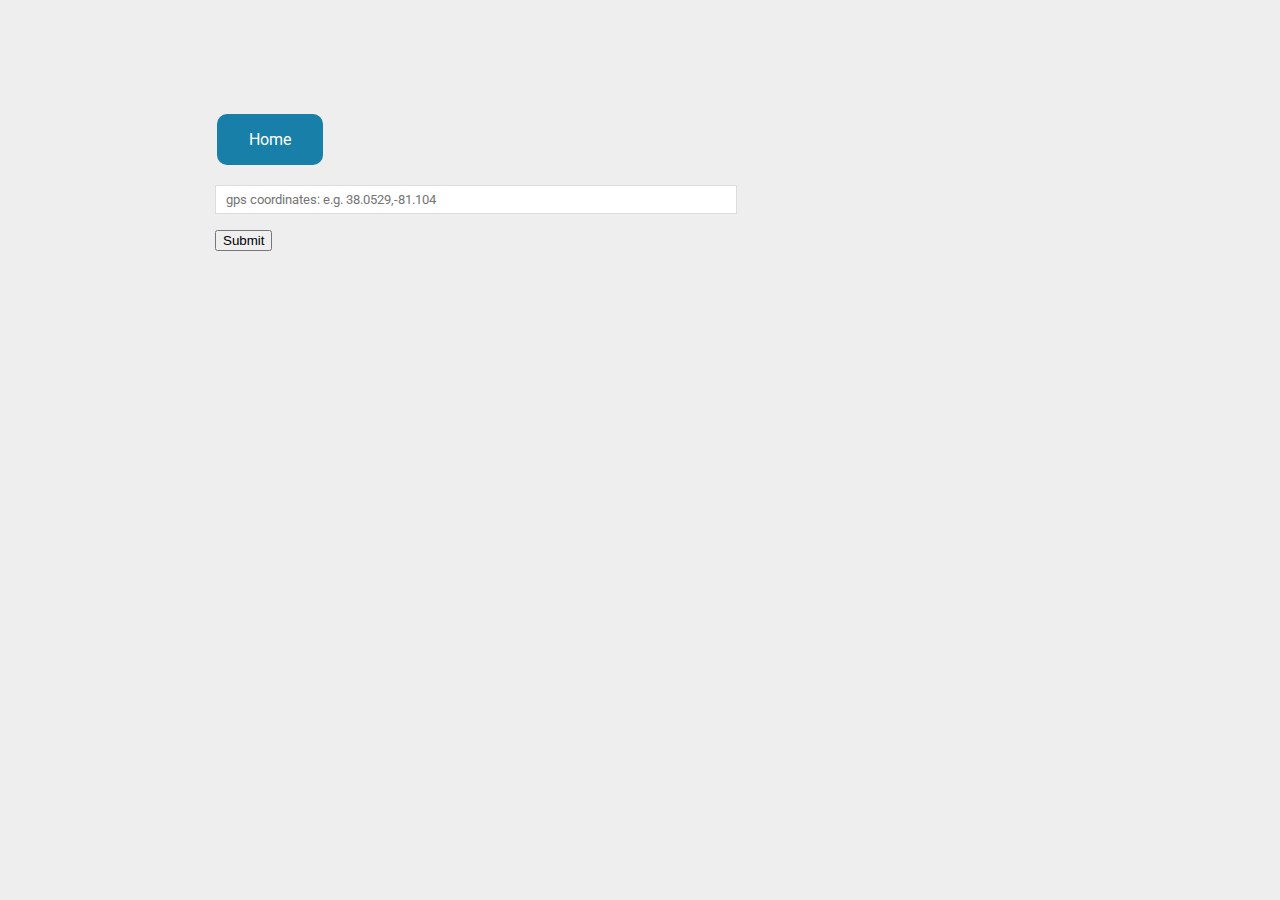
==== new.html @ 82a13381 "initial commit of all files" ====
<!DOCTYPE html>
<html lang="en">
  <head>
    <meta charset="UTF-8">
    <meta name="viewport" content="width=device-width, initial-scale=1.0">
    <meta http-equiv="X-UA-Compatible" content="ie=edge">
    <title>Simple Weather | New Location</title>
    <link rel="stylesheet" href="style.css">
  </head>
  <body>
    <nav>
        <a href="/">Home</a>
    </nav>
    <form>
      <input type="text" name="gps" required placeholder="gps coordinates: e.g. 38.0529,-81.104">
      <button>Submit</button>
    </form>
    <div class="weather"></div>
	<script type="module" src="js/new.js"></script>
  </body>
</html>
---- style.css ----
@import url('https://fonts.googleapis.com/css2?family=Roboto:wght@300;400;500;700&display=swap');

/* base styles */
body {
  background: #eee;
  font-family: 'Roboto';
  color: #444;
  max-width: 850px;
  margin: 100px auto;
  padding: 10px;
}
nav {
  display: flex;
  justify-content: space-between;
}
nav h1 {
  margin: 0;
}
nav a, .button {
  background-color: #187fa8;
  border: none;
  border-radius: 10px;
  color: white;
  padding: 16px 32px;
  text-align: center;
  text-decoration: none;
  display: inline-block;
  font-size: 16px;
  margin: 4px 2px;
  transition-duration: 0.4s;
  cursor: pointer;
}
form {
  max-width: 500px;
}
input, textarea {
  display: block;
  margin: 16px 0;
  padding: 6px 10px;
  width: 100%;
  border: 1px solid #ddd;
  font-family: 'Roboto';
}
textarea {
  min-height:200px;
}
.button:hover, nav a:hover {
  background-color: #3badda;
  color: white;
  box-shadow: 0 12px 16px 0 rgba(0,0,0,0.24), 0 17px 50px 0 rgba(0,0,0,0.19);
}
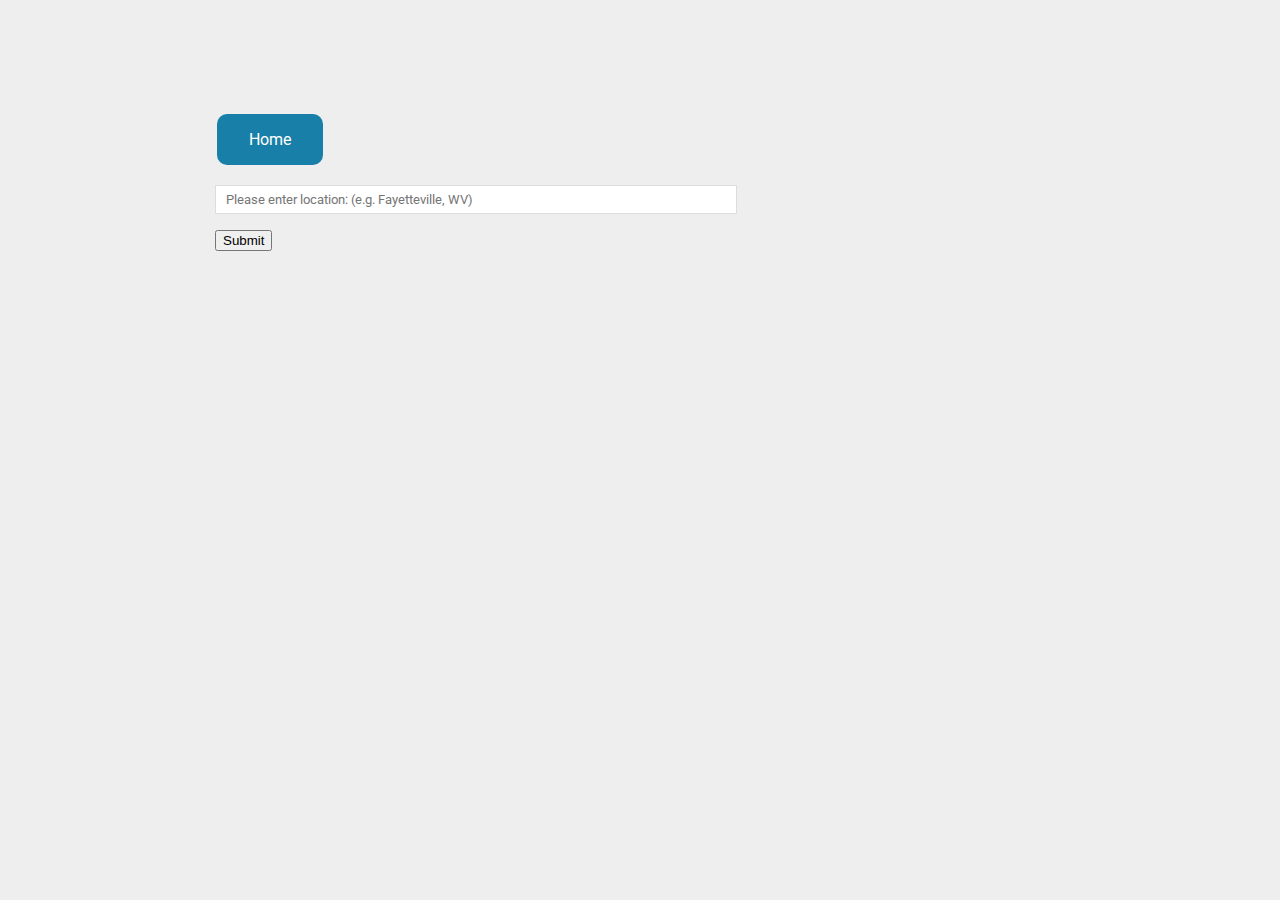
==== commit af107904: "fixed geocode function. updated new.js to take address instead of gps" ====
--- a/new.html
+++ b/new.html
@@ -12,7 +12,7 @@
         <a href="/">Home</a>
     </nav>
     <form>
-      <input type="text" name="gps" required placeholder="gps coordinates: e.g. 38.0529,-81.104">
+      <input type="text" name="gps" required placeholder="Please enter location: (e.g. Fayetteville, WV)">
       <button>Submit</button>
     </form>
     <div class="weather"></div>
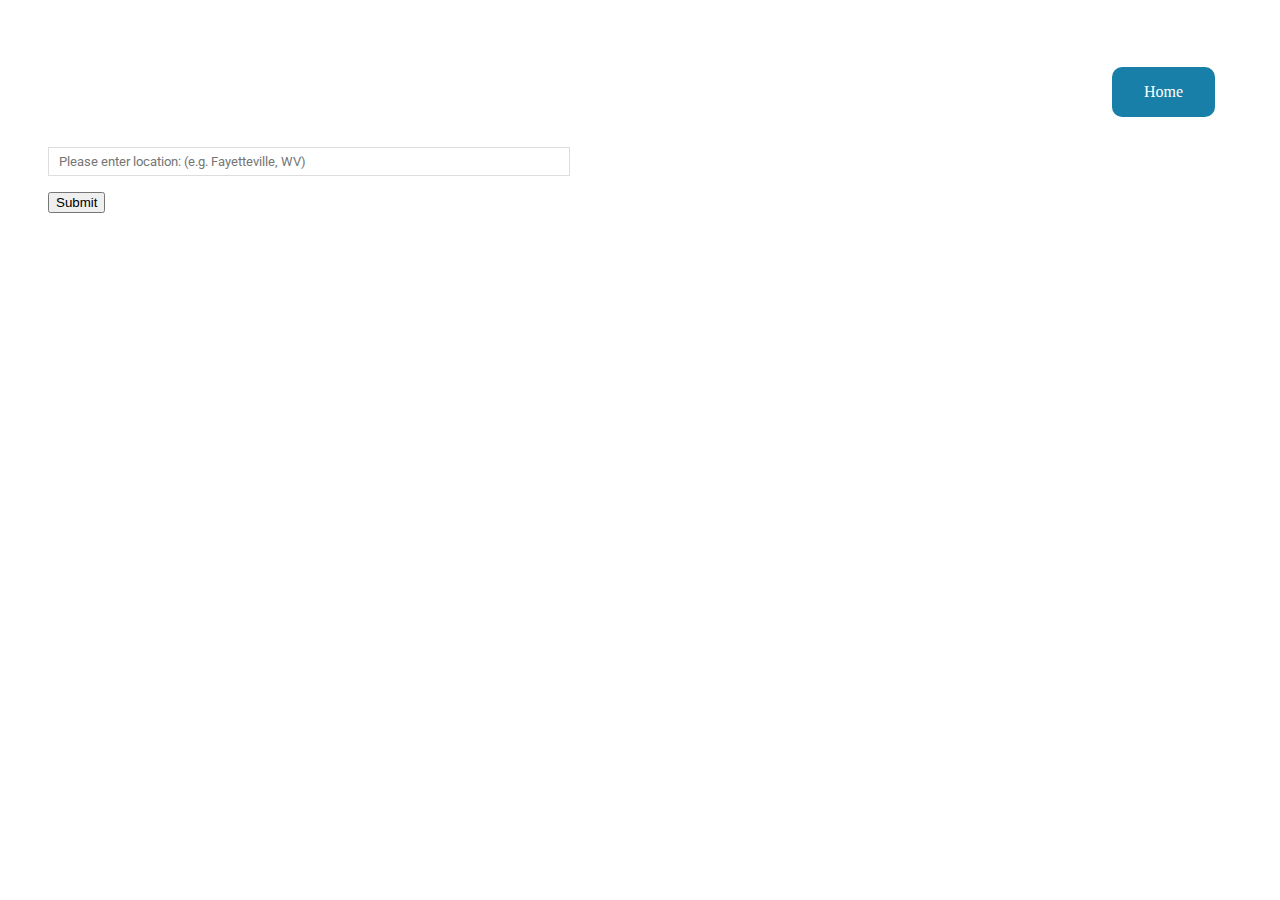
==== commit bcc3c5e4: "added functionality to display multiple weather sections on home page. working on button to toggle d" ====
--- a/new.html
+++ b/new.html
@@ -8,14 +8,16 @@
     <link rel="stylesheet" href="style.css">
   </head>
   <body>
-    <nav>
-        <a href="/">Home</a>
-    </nav>
-    <form>
-      <input type="text" name="gps" required placeholder="Please enter location: (e.g. Fayetteville, WV)">
-      <button>Submit</button>
-    </form>
-    <div class="weather"></div>
+    <div class="content">
+      <nav>
+          <a href="/">Home</a>
+      </nav>
+      <form>
+        <input type="text" name="gps" required placeholder="Please enter location: (e.g. Fayetteville, WV)">
+        <button>Submit</button>
+      </form>
+      <div class="weather"></div>
+    </div>
 	<script type="module" src="js/new.js"></script>
   </body>
 </html>--- a/style.css
+++ b/style.css
@@ -1,17 +1,27 @@
 @import url('https://fonts.googleapis.com/css2?family=Roboto:wght@300;400;500;700&display=swap');
 
 /* base styles */
-body {
+.page {
   background: #eee;
   font-family: 'Roboto';
   color: #444;
-  max-width: 850px;
-  margin: 100px auto;
-  padding: 10px;
+  max-width: 950px;
+  margin: 0px auto;
+  box-shadow: 6px 0 4px -4px #999, -6px 0 4px -4px #999; 
 }
 nav {
   display: flex;
-  justify-content: space-between;
+  justify-content: right;
+  margin: 5px;
+  padding: 10px;
+}
+.border {
+  content: "";
+  background: #187fa8;
+  display: block;
+  height: 1px;
+  width: 95%;
+  margin: auto;
 }
 nav h1 {
   margin: 0;
@@ -29,6 +39,9 @@
   margin: 4px 2px;
   transition-duration: 0.4s;
   cursor: pointer;
+}
+.content {
+  padding: 40px;
 }
 form {
   max-width: 500px;
@@ -48,4 +61,10 @@
   background-color: #3badda;
   color: white;
   box-shadow: 0 12px 16px 0 rgba(0,0,0,0.24), 0 17px 50px 0 rgba(0,0,0,0.19);
+}
+.weather-details {
+  display: none;
+}
+.show {
+  display: block;
 }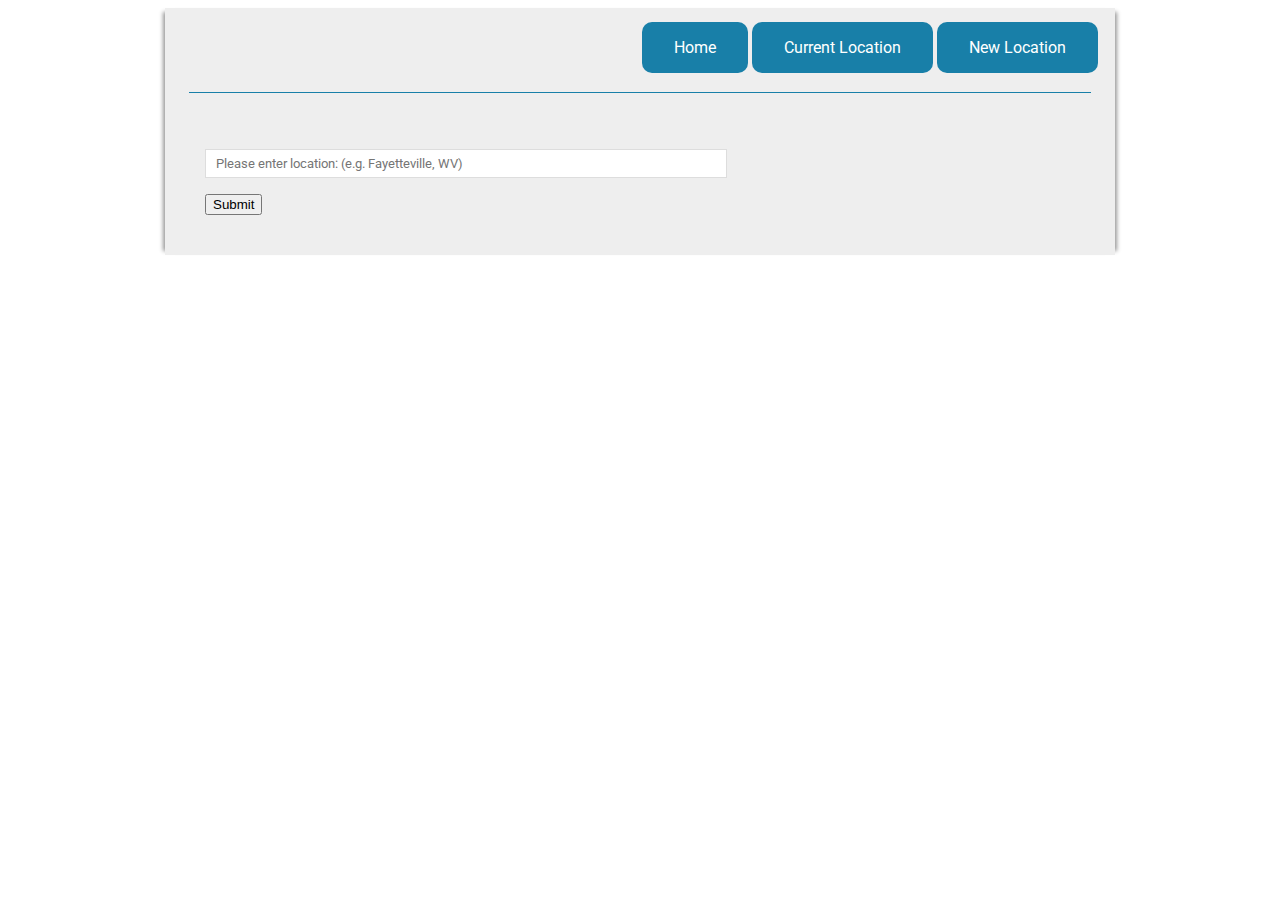
==== commit d77ecb32: "added current location page. still need to fix displaying details on new and current pages" ====
--- a/new.html
+++ b/new.html
@@ -8,16 +8,21 @@
     <link rel="stylesheet" href="style.css">
   </head>
   <body>
-    <div class="content">
-      <nav>
-          <a href="/">Home</a>
-      </nav>
+  <div class="page">
+    <nav>
+      <a href="/">Home</a>
+      <a href="/current.html">Current Location</a>
+      <a href="/new.html">New Location</a>
+    </nav>
+    <div class="border"></div>
+    <div class="content">  
       <form>
         <input type="text" name="gps" required placeholder="Please enter location: (e.g. Fayetteville, WV)">
         <button>Submit</button>
       </form>
       <div class="weather"></div>
     </div>
+  </div>    
 	<script type="module" src="js/new.js"></script>
   </body>
 </html>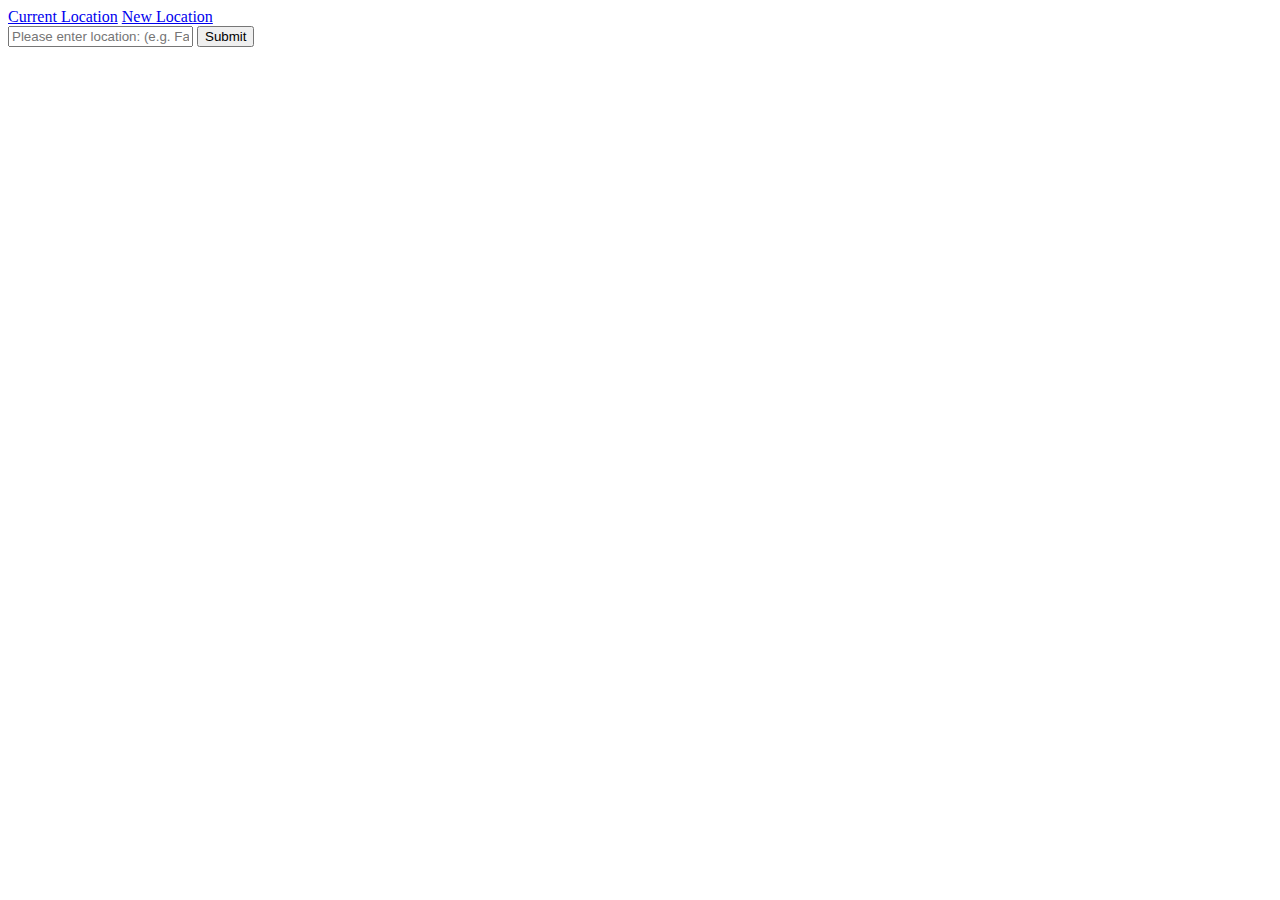
==== commit d8ea244b: "add initial bootstrap" ====
--- a/new.html
+++ b/new.html
@@ -4,14 +4,14 @@
     <meta charset="UTF-8">
     <meta name="viewport" content="width=device-width, initial-scale=1.0">
     <meta http-equiv="X-UA-Compatible" content="ie=edge">
+    <link href="https://cdn.jsdelivr.net/npm/bootstrap@5.1.2/dist/css/bootstrap.min.css" rel="stylesheet" integrity="sha384-uWxY/CJNBR+1zjPWmfnSnVxwRheevXITnMqoEIeG1LJrdI0GlVs/9cVSyPYXdcSF" crossorigin="anonymous">
     <title>Simple Weather | New Location</title>
-    <link rel="stylesheet" href="style.css">
+
   </head>
   <body>
   <div class="page">
     <nav>
-      <a href="/">Home</a>
-      <a href="/current.html">Current Location</a>
+      <a href="/">Current Location</a>
       <a href="/new.html">New Location</a>
     </nav>
     <div class="border"></div>
